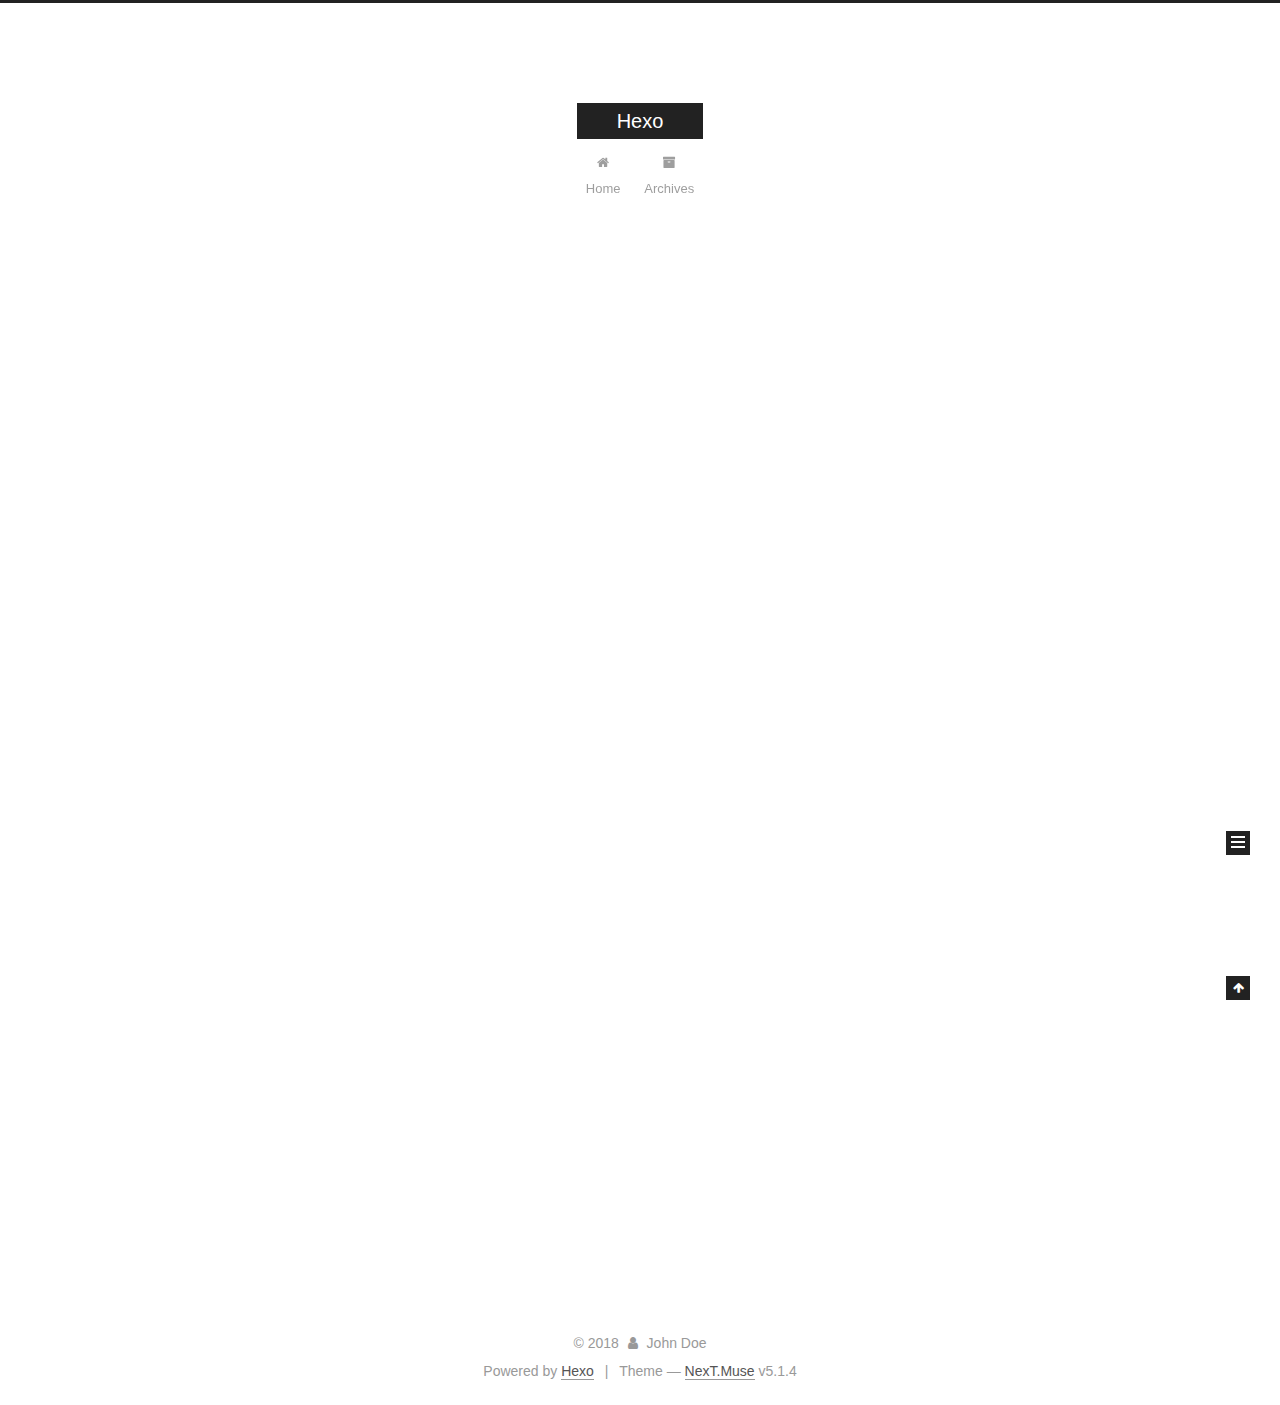
==== index.html @ 3feac7a7 "Site updated: 2018-05-06 22:10:04" ====
<!DOCTYPE html>



  


<html class="theme-next muse use-motion" lang="">
<head>
  <meta charset="UTF-8"/>
<meta http-equiv="X-UA-Compatible" content="IE=edge" />
<meta name="viewport" content="width=device-width, initial-scale=1, maximum-scale=1"/>
<meta name="theme-color" content="#222">









<meta http-equiv="Cache-Control" content="no-transform" />
<meta http-equiv="Cache-Control" content="no-siteapp" />
















  
  
  <link href="/lib/fancybox/source/jquery.fancybox.css?v=2.1.5" rel="stylesheet" type="text/css" />







<link href="/lib/font-awesome/css/font-awesome.min.css?v=4.6.2" rel="stylesheet" type="text/css" />

<link href="/css/main.css?v=5.1.4" rel="stylesheet" type="text/css" />


  <link rel="apple-touch-icon" sizes="180x180" href="/images/apple-touch-icon-next.png?v=5.1.4">


  <link rel="icon" type="image/png" sizes="32x32" href="/images/favicon-32x32-next.png?v=5.1.4">


  <link rel="icon" type="image/png" sizes="16x16" href="/images/favicon-16x16-next.png?v=5.1.4">


  <link rel="mask-icon" href="/images/logo.svg?v=5.1.4" color="#222">





  <meta name="keywords" content="Hexo, NexT" />










<meta property="og:type" content="website">
<meta property="og:title" content="Hexo">
<meta property="og:url" content="http://yoursite.com/index.html">
<meta property="og:site_name" content="Hexo">
<meta property="og:locale" content="default">
<meta name="twitter:card" content="summary">
<meta name="twitter:title" content="Hexo">



<script type="text/javascript" id="hexo.configurations">
  var NexT = window.NexT || {};
  var CONFIG = {
    root: '/',
    scheme: 'Muse',
    version: '5.1.4',
    sidebar: {"position":"left","display":"post","offset":12,"b2t":false,"scrollpercent":false,"onmobile":false},
    fancybox: true,
    tabs: true,
    motion: {"enable":true,"async":false,"transition":{"post_block":"fadeIn","post_header":"slideDownIn","post_body":"slideDownIn","coll_header":"slideLeftIn","sidebar":"slideUpIn"}},
    duoshuo: {
      userId: '0',
      author: 'Author'
    },
    algolia: {
      applicationID: '',
      apiKey: '',
      indexName: '',
      hits: {"per_page":10},
      labels: {"input_placeholder":"Search for Posts","hits_empty":"We didn't find any results for the search: ${query}","hits_stats":"${hits} results found in ${time} ms"}
    }
  };
</script>



  <link rel="canonical" href="http://yoursite.com/"/>





  <title>Hexo</title>
  








</head>

<body itemscope itemtype="http://schema.org/WebPage" lang="default">

  
  
    
  

  <div class="container sidebar-position-left 
  page-home">
    <div class="headband"></div>

    <header id="header" class="header" itemscope itemtype="http://schema.org/WPHeader">
      <div class="header-inner"><div class="site-brand-wrapper">
  <div class="site-meta ">
    

    <div class="custom-logo-site-title">
      <a href="/"  class="brand" rel="start">
        <span class="logo-line-before"><i></i></span>
        <span class="site-title">Hexo</span>
        <span class="logo-line-after"><i></i></span>
      </a>
    </div>
      
        <p class="site-subtitle"></p>
      
  </div>

  <div class="site-nav-toggle">
    <button>
      <span class="btn-bar"></span>
      <span class="btn-bar"></span>
      <span class="btn-bar"></span>
    </button>
  </div>
</div>

<nav class="site-nav">
  

  
    <ul id="menu" class="menu">
      
        
        <li class="menu-item menu-item-home">
          <a href="/" rel="section">
            
              <i class="menu-item-icon fa fa-fw fa-home"></i> <br />
            
            Home
          </a>
        </li>
      
        
        <li class="menu-item menu-item-archives">
          <a href="/archives/" rel="section">
            
              <i class="menu-item-icon fa fa-fw fa-archive"></i> <br />
            
            Archives
          </a>
        </li>
      

      
    </ul>
  

  
</nav>



 </div>
    </header>

    <main id="main" class="main">
      <div class="main-inner">
        <div class="content-wrap">
          <div id="content" class="content">
            
  <section id="posts" class="posts-expand">
    
      

  

  
  
  

  <article class="post post-type-normal" itemscope itemtype="http://schema.org/Article">
  
  
  
  <div class="post-block">
    <link itemprop="mainEntityOfPage" href="http://yoursite.com/2018/05/06/hello-world/">

    <span hidden itemprop="author" itemscope itemtype="http://schema.org/Person">
      <meta itemprop="name" content="John Doe">
      <meta itemprop="description" content="">
      <meta itemprop="image" content="/images/avatar.gif">
    </span>

    <span hidden itemprop="publisher" itemscope itemtype="http://schema.org/Organization">
      <meta itemprop="name" content="Hexo">
    </span>

    
      <header class="post-header">

        
        
          <h1 class="post-title" itemprop="name headline">
                
                <a class="post-title-link" href="/2018/05/06/hello-world/" itemprop="url">Hello World</a></h1>
        

        <div class="post-meta">
          <span class="post-time">
            
              <span class="post-meta-item-icon">
                <i class="fa fa-calendar-o"></i>
              </span>
              
                <span class="post-meta-item-text">Posted on</span>
              
              <time title="Post created" itemprop="dateCreated datePublished" datetime="2018-05-06T22:03:22+08:00">
                2018-05-06
              </time>
            

            

            
          </span>

          

          
            
          

          
          

          

          

          

        </div>
      </header>
    

    
    
    
    <div class="post-body" itemprop="articleBody">

      
      

      
        
          
            <p>Welcome to <a href="https://hexo.io/" target="_blank" rel="noopener">Hexo</a>! This is your very first post. Check <a href="https://hexo.io/docs/" target="_blank" rel="noopener">documentation</a> for more info. If you get any problems when using Hexo, you can find the answer in <a href="https://hexo.io/docs/troubleshooting.html" target="_blank" rel="noopener">troubleshooting</a> or you can ask me on <a href="https://github.com/hexojs/hexo/issues" target="_blank" rel="noopener">GitHub</a>.</p>
<h2 id="Quick-Start"><a href="#Quick-Start" class="headerlink" title="Quick Start"></a>Quick Start</h2><h3 id="Create-a-new-post"><a href="#Create-a-new-post" class="headerlink" title="Create a new post"></a>Create a new post</h3><figure class="highlight bash"><table><tr><td class="gutter"><pre><span class="line">1</span><br></pre></td><td class="code"><pre><span class="line">$ hexo new <span class="string">"My New Post"</span></span><br></pre></td></tr></table></figure>
<p>More info: <a href="https://hexo.io/docs/writing.html" target="_blank" rel="noopener">Writing</a></p>
<h3 id="Run-server"><a href="#Run-server" class="headerlink" title="Run server"></a>Run server</h3><figure class="highlight bash"><table><tr><td class="gutter"><pre><span class="line">1</span><br></pre></td><td class="code"><pre><span class="line">$ hexo server</span><br></pre></td></tr></table></figure>
<p>More info: <a href="https://hexo.io/docs/server.html" target="_blank" rel="noopener">Server</a></p>
<h3 id="Generate-static-files"><a href="#Generate-static-files" class="headerlink" title="Generate static files"></a>Generate static files</h3><figure class="highlight bash"><table><tr><td class="gutter"><pre><span class="line">1</span><br></pre></td><td class="code"><pre><span class="line">$ hexo generate</span><br></pre></td></tr></table></figure>
<p>More info: <a href="https://hexo.io/docs/generating.html" target="_blank" rel="noopener">Generating</a></p>
<h3 id="Deploy-to-remote-sites"><a href="#Deploy-to-remote-sites" class="headerlink" title="Deploy to remote sites"></a>Deploy to remote sites</h3><figure class="highlight bash"><table><tr><td class="gutter"><pre><span class="line">1</span><br></pre></td><td class="code"><pre><span class="line">$ hexo deploy</span><br></pre></td></tr></table></figure>
<p>More info: <a href="https://hexo.io/docs/deployment.html" target="_blank" rel="noopener">Deployment</a></p>

          
        
      
    </div>
    
    
    

    

    

    

    <footer class="post-footer">
      

      

      

      
      
        <div class="post-eof"></div>
      
    </footer>
  </div>
  
  
  
  </article>


    
  </section>

  


          </div>
          


          

        </div>
        
          
  
  <div class="sidebar-toggle">
    <div class="sidebar-toggle-line-wrap">
      <span class="sidebar-toggle-line sidebar-toggle-line-first"></span>
      <span class="sidebar-toggle-line sidebar-toggle-line-middle"></span>
      <span class="sidebar-toggle-line sidebar-toggle-line-last"></span>
    </div>
  </div>

  <aside id="sidebar" class="sidebar">
    
    <div class="sidebar-inner">

      

      

      <section class="site-overview-wrap sidebar-panel sidebar-panel-active">
        <div class="site-overview">
          <div class="site-author motion-element" itemprop="author" itemscope itemtype="http://schema.org/Person">
            
              <p class="site-author-name" itemprop="name">John Doe</p>
              <p class="site-description motion-element" itemprop="description"></p>
          </div>

          <nav class="site-state motion-element">

            
              <div class="site-state-item site-state-posts">
              
                <a href="/archives/">
              
                  <span class="site-state-item-count">1</span>
                  <span class="site-state-item-name">posts</span>
                </a>
              </div>
            

            

            

          </nav>

          

          

          
          

          
          

          

        </div>
      </section>

      

      

    </div>
  </aside>


        
      </div>
    </main>

    <footer id="footer" class="footer">
      <div class="footer-inner">
        <div class="copyright">&copy; <span itemprop="copyrightYear">2018</span>
  <span class="with-love">
    <i class="fa fa-user"></i>
  </span>
  <span class="author" itemprop="copyrightHolder">John Doe</span>

  
</div>


  <div class="powered-by">Powered by <a class="theme-link" target="_blank" href="https://hexo.io">Hexo</a></div>



  <span class="post-meta-divider">|</span>



  <div class="theme-info">Theme &mdash; <a class="theme-link" target="_blank" href="https://github.com/iissnan/hexo-theme-next">NexT.Muse</a> v5.1.4</div>




        







        
      </div>
    </footer>

    
      <div class="back-to-top">
        <i class="fa fa-arrow-up"></i>
        
      </div>
    

    

  </div>

  

<script type="text/javascript">
  if (Object.prototype.toString.call(window.Promise) !== '[object Function]') {
    window.Promise = null;
  }
</script>









  












  
  
    <script type="text/javascript" src="/lib/jquery/index.js?v=2.1.3"></script>
  

  
  
    <script type="text/javascript" src="/lib/fastclick/lib/fastclick.min.js?v=1.0.6"></script>
  

  
  
    <script type="text/javascript" src="/lib/jquery_lazyload/jquery.lazyload.js?v=1.9.7"></script>
  

  
  
    <script type="text/javascript" src="/lib/velocity/velocity.min.js?v=1.2.1"></script>
  

  
  
    <script type="text/javascript" src="/lib/velocity/velocity.ui.min.js?v=1.2.1"></script>
  

  
  
    <script type="text/javascript" src="/lib/fancybox/source/jquery.fancybox.pack.js?v=2.1.5"></script>
  


  


  <script type="text/javascript" src="/js/src/utils.js?v=5.1.4"></script>

  <script type="text/javascript" src="/js/src/motion.js?v=5.1.4"></script>



  
  

  

  


  <script type="text/javascript" src="/js/src/bootstrap.js?v=5.1.4"></script>



  


  




	





  





  












  





  

  

  

  
  

  

  

  

</body>
</html>
---- css/main.css ----
/* normalize.css v3.0.2 | MIT License | git.io/normalize */
html {
  font-family: sans-serif; /* 1 */
  -ms-text-size-adjust: 100%; /* 2 */
  -webkit-text-size-adjust: 100%; /* 2 */
}
body {
  margin: 0;
}
article,
aside,
details,
figcaption,
figure,
footer,
header,
hgroup,
main,
menu,
nav,
section,
summary {
  display: block;
}
audio,
canvas,
progress,
video {
  display: inline-block; /* 1 */
  vertical-align: baseline; /* 2 */
}
audio:not([controls]) {
  display: none;
  height: 0;
}
[hidden],
template {
  display: none;
}
a {
  background-color: transparent;
}
a:active,
a:hover {
  outline: 0;
}
abbr[title] {
  border-bottom: 1px dotted;
}
b,
strong {
  font-weight: bold;
}
dfn {
  font-style: italic;
}
h1 {
  font-size: 2em;
  margin: 0.67em 0;
}
mark {
  background: #ff0;
  color: #000;
}
small {
  font-size: 80%;
}
sub,
sup {
  font-size: 75%;
  line-height: 0;
  position: relative;
  vertical-align: baseline;
}
sup {
  top: -0.5em;
}
sub {
  bottom: -0.25em;
}
img {
  border: 0;
}
svg:not(:root) {
  overflow: hidden;
}
figure {
  margin: 1em 40px;
}
hr {
  -moz-box-sizing: content-box;
  box-sizing: content-box;
  height: 0;
}
pre {
  overflow: auto;
}
code,
kbd,
pre,
samp {
  font-family: monospace, monospace;
  font-size: 1em;
}
button,
input,
optgroup,
select,
textarea {
  color: inherit; /* 1 */
  font: inherit; /* 2 */
  margin: 0; /* 3 */
}
button {
  overflow: visible;
}
button,
select {
  text-transform: none;
}
button,
html input[type="button"],
input[type="reset"],
input[type="submit"] {
  -webkit-appearance: button; /* 2 */
  cursor: pointer; /* 3 */
}
button[disabled],
html input[disabled] {
  cursor: default;
}
button::-moz-focus-inner,
input::-moz-focus-inner {
  border: 0;
  padding: 0;
}
input {
  line-height: normal;
}
input[type="checkbox"],
input[type="radio"] {
  box-sizing: border-box; /* 1 */
  padding: 0; /* 2 */
}
input[type="number"]::-webkit-inner-spin-button,
input[type="number"]::-webkit-outer-spin-button {
  height: auto;
}
input[type="search"] {
  -webkit-appearance: textfield; /* 1 */
  -moz-box-sizing: content-box;
  -webkit-box-sizing: content-box; /* 2 */
  box-sizing: content-box;
}
input[type="search"]::-webkit-search-cancel-button,
input[type="search"]::-webkit-search-decoration {
  -webkit-appearance: none;
}
fieldset {
  border: 1px solid #c0c0c0;
  margin: 0 2px;
  padding: 0.35em 0.625em 0.75em;
}
legend {
  border: 0; /* 1 */
  padding: 0; /* 2 */
}
textarea {
  overflow: auto;
}
optgroup {
  font-weight: bold;
}
table {
  border-collapse: collapse;
  border-spacing: 0;
}
td,
th {
  padding: 0;
}
::selection {
  background: #262a30;
  color: #fff;
}
body {
  position: relative;
  font-family: 'Lato', "PingFang SC", "Microsoft YaHei", sans-serif;
  font-size: 14px;
  line-height: 2;
  color: #555;
  background: #fff;
}
@media (max-width: 767px) {
  body {
    padding-right: 0 !important;
  }
}
@media (min-width: 768px) and (max-width: 991px) {
  body {
    padding-right: 0 !important;
  }
}
@media (min-width: 1600px) {
  body {
    font-size: 16px;
  }
}
h1,
h2,
h3,
h4,
h5,
h6 {
  margin: 0;
  padding: 0;
  font-weight: bold;
  line-height: 1.5;
  font-family: 'Lato', "PingFang SC", "Microsoft YaHei", sans-serif;
}
h2,
h3,
h4,
h5,
h6 {
  margin: 20px 0 15px;
}
h1 {
  font-size: 22px;
}
@media (max-width: 767px) {
  h1 {
    font-size: 18px;
  }
}
h2 {
  font-size: 20px;
}
@media (max-width: 767px) {
  h2 {
    font-size: 16px;
  }
}
h3 {
  font-size: 18px;
}
@media (max-width: 767px) {
  h3 {
    font-size: 14px;
  }
}
h4 {
  font-size: 16px;
}
@media (max-width: 767px) {
  h4 {
    font-size: 12px;
  }
}
h5 {
  font-size: 14px;
}
@media (max-width: 767px) {
  h5 {
    font-size: 10px;
  }
}
h6 {
  font-size: 12px;
}
@media (max-width: 767px) {
  h6 {
    font-size: 8px;
  }
}
p {
  margin: 0 0 20px 0;
}
a {
  color: #555;
  text-decoration: none;
  outline: none;
  border-bottom: 1px solid #999;
  word-wrap: break-word;
}
a:hover {
  color: #222;
  border-bottom-color: #222;
}
blockquote {
  margin: 0;
  padding: 0;
}
img {
  display: block;
  margin: auto;
  max-width: 100%;
  height: auto;
}
hr {
  margin: 40px 0;
  height: 3px;
  border: none;
  background-color: #ddd;
  background-image: repeating-linear-gradient(-45deg, #fff, #fff 4px, transparent 4px, transparent 8px);
}
blockquote {
  padding: 0 15px;
  color: #666;
  border-left: 4px solid #ddd;
}
blockquote cite::before {
  content: "-";
  padding: 0 5px;
}
dt {
  font-weight: 700;
}
dd {
  margin: 0;
  padding: 0;
}
kbd {
  border: 1px solid #ccc;
  border-radius: 0.2em;
  box-shadow: 0.1em 0.1em 0.2em rgba(0,0,0,0.1);
  background-color: #f9f9f9;
  font-family: inherit;
  background-image: -webkit-linear-gradient(top, #eee, #fff, #eee);
  padding: 0.1em 0.3em;
  white-space: nowrap;
}
.text-left {
  text-align: left;
}
.text-center {
  text-align: center;
}
.text-right {
  text-align: right;
}
.text-justify {
  text-align: justify;
}
.text-nowrap {
  white-space: nowrap;
}
.text-lowercase {
  text-transform: lowercase;
}
.text-uppercase {
  text-transform: uppercase;
}
.text-capitalize {
  text-transform: capitalize;
}
.center-block {
  display: block;
  margin-left: auto;
  margin-right: auto;
}
.clearfix:before,
.clearfix:after {
  content: " ";
  display: table;
}
.clearfix:after {
  clear: both;
}
.pullquote {
  width: 45%;
}
.pullquote.left {
  float: left;
  margin-left: 5px;
  margin-right: 10px;
}
.pullquote.right {
  float: right;
  margin-left: 10px;
  margin-right: 5px;
}
.affix.affix.affix {
  position: fixed;
}
.translation {
  margin-top: -20px;
  font-size: 14px;
  color: #999;
}
.scrollbar-measure {
  width: 100px;
  height: 100px;
  overflow: scroll;
  position: absolute;
  top: -9999px;
}
.use-motion .motion-element {
  opacity: 0;
}
table {
  margin: 20px 0;
  width: 100%;
  border-collapse: collapse;
  border-spacing: 0;
  border: 1px solid #ddd;
  font-size: 14px;
  table-layout: fixed;
  word-wrap: break-all;
}
table>tbody>tr:nth-of-type(odd) {
  background-color: #f9f9f9;
}
table>tbody>tr:hover {
  background-color: #f5f5f5;
}
caption,
th,
td {
  padding: 8px;
  text-align: left;
  vertical-align: middle;
  font-weight: normal;
}
th,
td {
  border-bottom: 3px solid #ddd;
  border-right: 1px solid #eee;
}
th {
  padding-bottom: 10px;
  font-weight: 700;
}
td {
  border-bottom-width: 1px;
}
html,
body {
  height: 100%;
}
.container {
  position: relative;
  min-height: 100%;
}
.header-inner {
  margin: 0 auto;
  padding: 100px 0 70px;
  width: 700px;
}
@media (min-width: 1600px) {
  .container .header-inner {
    width: 900px;
  }
}
.main {
  padding-bottom: 150px;
}
.main-inner {
  margin: 0 auto;
  width: 700px;
}
@media (min-width: 1600px) {
  .container .main-inner {
    width: 900px;
  }
}
.footer {
  position: absolute;
  left: 0;
  bottom: 0;
  width: 100%;
  min-height: 50px;
}
.footer-inner {
  box-sizing: border-box;
  margin: 20px auto;
  width: 700px;
}
@media (min-width: 1600px) {
  .container .footer-inner {
    width: 900px;
  }
}
pre,
.highlight {
  overflow: auto;
  margin: 20px 0;
  padding: 0;
  font-size: 13px;
  color: #4d4d4c;
  background: #f7f7f7;
  line-height: 1.6;
}
pre,
code {
  font-family: consolas, Menlo, "PingFang SC", "Microsoft YaHei", monospace;
}
code {
  padding: 2px 4px;
  word-wrap: break-word;
  color: #555;
  background: #eee;
  border-radius: 3px;
  font-size: 13px;
}
pre {
  padding: 10px;
}
pre code {
  padding: 0;
  color: #4d4d4c;
  background: none;
  text-shadow: none;
}
.highlight {
  border-radius: 1px;
}
.highlight pre {
  border: none;
  margin: 0;
  padding: 10px 0;
}
.highlight table {
  margin: 0;
  width: auto;
  border: none;
}
.highlight td {
  border: none;
  padding: 0;
}
.highlight figcaption {
  font-size: 1em;
  color: #4d4d4c;
  line-height: 1em;
  margin-bottom: 1em;
}
.highlight figcaption:before,
.highlight figcaption:after {
  content: " ";
  display: table;
}
.highlight figcaption:after {
  clear: both;
}
.highlight figcaption a {
  float: right;
  color: #4d4d4c;
}
.highlight figcaption a:hover {
  border-bottom-color: #4d4d4c;
}
.highlight .gutter pre {
  padding-left: 10px;
  padding-right: 10px;
  color: #869194;
  text-align: right;
  background-color: #eff2f3;
}
.highlight .code pre {
  width: 100%;
  padding-left: 10px;
  padding-right: 10px;
  background-color: #f7f7f7;
}
.highlight .line {
  height: 20px;
}
.gutter {
  -webkit-user-select: none;
  -moz-user-select: none;
  -ms-user-select: none;
  user-select: none;
}
.gist table {
  width: auto;
}
.gist table td {
  border: none;
}
pre .deletion {
  background: #fdd;
}
pre .addition {
  background: #dfd;
}
pre .meta {
  color: #8959a8;
}
pre .comment {
  color: #8e908c;
}
pre .variable,
pre .attribute,
pre .tag,
pre .regexp,
pre .ruby .constant,
pre .xml .tag .title,
pre .xml .pi,
pre .xml .doctype,
pre .html .doctype,
pre .css .id,
pre .css .class,
pre .css .pseudo {
  color: #c82829;
}
pre .number,
pre .preprocessor,
pre .built_in,
pre .literal,
pre .params,
pre .constant,
pre .command {
  color: #f5871f;
}
pre .ruby .class .title,
pre .css .rules .attribute,
pre .string,
pre .value,
pre .inheritance,
pre .header,
pre .ruby .symbol,
pre .xml .cdata,
pre .special,
pre .number,
pre .formula {
  color: #718c00;
}
pre .title,
pre .css .hexcolor {
  color: #3e999f;
}
pre .function,
pre .python .decorator,
pre .python .title,
pre .ruby .function .title,
pre .ruby .title .keyword,
pre .perl .sub,
pre .javascript .title,
pre .coffeescript .title {
  color: #4271ae;
}
pre .keyword,
pre .javascript .function {
  color: #8959a8;
}
.full-image.full-image.full-image.full-image {
  border: none;
  max-width: 100%;
  width: auto;
  margin: 20px auto 25px;
}
@media (min-width: 992px) {
  .full-image.full-image.full-image.full-image {
    max-width: none;
    width: 110%;
    margin: 25px -5%;
  }
}
.blockquote-center,
.page-home .post-type-quote blockquote,
.page-post-detail .post-type-quote blockquote {
  position: relative;
  margin: 40px 0;
  padding: 0;
  border-left: none;
  text-align: center;
}
.blockquote-center::before,
.page-home .post-type-quote blockquote::before,
.page-post-detail .post-type-quote blockquote::before,
.blockquote-center::after,
.page-home .post-type-quote blockquote::after,
.page-post-detail .post-type-quote blockquote::after {
  position: absolute;
  content: ' ';
  display: block;
  width: 100%;
  height: 24px;
  opacity: 0.2;
  background-repeat: no-repeat;
  background-position: 0 -6px;
  background-size: 22px 22px;
}
.blockquote-center::before,
.page-home .post-type-quote blockquote::before,
.page-post-detail .post-type-quote blockquote::before {
  top: -20px;
  background-image: url("../images/quote-l.svg");
  border-top: 1px solid #ccc;
}
.blockquote-center::after,
.page-home .post-type-quote blockquote::after,
.page-post-detail .post-type-quote blockquote::after {
  bottom: -20px;
  background-image: url("../images/quote-r.svg");
  border-bottom: 1px solid #ccc;
  background-position: 100% 8px;
}
.blockquote-center p,
.page-home .post-type-quote blockquote p,
.page-post-detail .post-type-quote blockquote p,
.blockquote-center div,
.page-home .post-type-quote blockquote div,
.page-post-detail .post-type-quote blockquote div {
  text-align: center;
}
.post .post-body .group-picture img {
  box-sizing: border-box;
  padding: 0 3px;
  border: none;
}
.post .group-picture-row {
  overflow: hidden;
  margin-top: 6px;
}
.post .group-picture-row:first-child {
  margin-top: 0;
}
.post .group-picture-column {
  float: left;
}
.page-post-detail .post-body .group-picture-column {
  float: none;
  margin-top: 10px;
  width: auto !important;
}
.page-post-detail .post-body .group-picture-column img {
  margin: 0 auto;
}
.page-archive .group-picture-container {
  overflow: hidden;
}
.page-archive .group-picture-row {
  float: left;
}
.page-archive .group-picture-row:first-child {
  margin-top: 6px;
}
.page-archive .group-picture-column {
  max-width: 150px;
  max-height: 150px;
}
.post-body .note {
  position: relative;
  padding: 15px;
  margin-bottom: 20px;
  border: 1px solid #eee;
  border-left-width: 5px;
  border-radius: 3px;
}
.post-body .note h2,
.post-body .note h3,
.post-body .note h4,
.post-body .note h5,
.post-body .note h6 {
  margin-top: 0;
  margin-bottom: 0;
  border-bottom: initial;
  padding-top: 0 !important;
}
.post-body .note p:first-child,
.post-body .note ul:first-child,
.post-body .note ol:first-child,
.post-body .note table:first-child,
.post-body .note pre:first-child,
.post-body .note blockquote:first-child {
  margin-top: 0;
}
.post-body .note p:last-child,
.post-body .note ul:last-child,
.post-body .note ol:last-child,
.post-body .note table:last-child,
.post-body .note pre:last-child,
.post-body .note blockquote:last-child {
  margin-bottom: 0;
}
.post-body .note.default {
  border-left-color: #777;
}
.post-body .note.default h2,
.post-body .note.default h3,
.post-body .note.default h4,
.post-body .note.default h5,
.post-body .note.default h6 {
  color: #777;
}
.post-body .note.primary {
  border-left-color: #6f42c1;
}
.post-body .note.primary h2,
.post-body .note.primary h3,
.post-body .note.primary h4,
.post-body .note.primary h5,
.post-body .note.primary h6 {
  color: #6f42c1;
}
.post-body .note.info {
  border-left-color: #428bca;
}
.post-body .note.info h2,
.post-body .note.info h3,
.post-body .note.info h4,
.post-body .note.info h5,
.post-body .note.info h6 {
  color: #428bca;
}
.post-body .note.success {
  border-left-color: #5cb85c;
}
.post-body .note.success h2,
.post-body .note.success h3,
.post-body .note.success h4,
.post-body .note.success h5,
.post-body .note.success h6 {
  color: #5cb85c;
}
.post-body .note.warning {
  border-left-color: #f0ad4e;
}
.post-body .note.warning h2,
.post-body .note.warning h3,
.post-body .note.warning h4,
.post-body .note.warning h5,
.post-body .note.warning h6 {
  color: #f0ad4e;
}
.post-body .note.danger {
  border-left-color: #d9534f;
}
.post-body .note.danger h2,
.post-body .note.danger h3,
.post-body .note.danger h4,
.post-body .note.danger h5,
.post-body .note.danger h6 {
  color: #d9534f;
}
.post-body .label {
  display: inline;
  padding: 0 2px;
  white-space: nowrap;
}
.post-body .label.default {
  background-color: #f0f0f0;
}
.post-body .label.primary {
  background-color: #efe6f7;
}
.post-body .label.info {
  background-color: #e5f2f8;
}
.post-body .label.success {
  background-color: #e7f4e9;
}
.post-body .label.warning {
  background-color: #fcf6e1;
}
.post-body .label.danger {
  background-color: #fae8eb;
}
.post-body .tabs {
  position: relative;
  display: block;
  margin-bottom: 20px;
  padding-top: 10px;
}
.post-body .tabs ul.nav-tabs {
  margin: 0;
  padding: 0;
  display: flex;
  margin-bottom: -1px;
}
@media (max-width: 413px) {
  .post-body .tabs ul.nav-tabs {
    display: block;
    margin-bottom: 5px;
  }
}
.post-body .tabs ul.nav-tabs li.tab {
  list-style-type: none !important;
  margin: 0 0.25em 0 0;
  border-top: 3px solid transparent;
  border-left: 1px solid transparent;
  border-right: 1px solid transparent;
}
@media (max-width: 413px) {
  .post-body .tabs ul.nav-tabs li.tab {
    margin: initial;
    border-top: 1px solid transparent;
    border-left: 3px solid transparent;
    border-right: 1px solid transparent;
    border-bottom: 1px solid transparent;
  }
}
.post-body .tabs ul.nav-tabs li.tab a {
  outline: 0;
  border-bottom: initial;
  display: block;
  line-height: 1.8em;
  padding: 0.25em 0.75em;
  transition-duration: 0.2s;
  transition-timing-function: ease-out;
  transition-delay: 0s;
}
.post-body .tabs ul.nav-tabs li.tab a i {
  width: 1.285714285714286em;
}
.post-body .tabs ul.nav-tabs li.tab.active {
  border-top: 3px solid #fc6423;
  border-left: 1px solid #ddd;
  border-right: 1px solid #ddd;
  background-color: #fff;
}
@media (max-width: 413px) {
  .post-body .tabs ul.nav-tabs li.tab.active {
    border-top: 1px solid #ddd;
    border-left: 3px solid #fc6423;
    border-right: 1px solid #ddd;
    border-bottom: 1px solid #ddd;
  }
}
.post-body .tabs ul.nav-tabs li.tab.active a {
  cursor: default;
  color: #555;
}
.post-body .tabs .tab-content {
  background-color: #fff;
}
.post-body .tabs .tab-content .tab-pane {
  border: 1px solid #ddd;
  padding: 20px 20px 0 20px;
}
.post-body .tabs .tab-content .tab-pane:not(.active) {
  display: none !important;
}
.post-body .tabs .tab-content .tab-pane.active {
  display: block !important;
}
.btn {
  display: inline-block;
  padding: 0 20px;
  font-size: 14px;
  color: #fff;
  background: #222;
  border: 2px solid #222;
  text-decoration: none;
  border-radius: 0;
  transition-property: background-color;
  transition-duration: 0.2s;
  transition-timing-function: ease-in-out;
  transition-delay: 0s;
  line-height: 2;
}
.btn:hover {
  border-color: #222;
  color: #222;
  background: #fff;
}
.btn +.btn {
  margin: 0 0 8px 8px;
}
.btn .fa-fw {
  width: 1.285714285714286em;
  text-align: left;
}
.btn-bar {
  display: block;
  width: 22px;
  height: 2px;
  background: #555;
  border-radius: 1px;
}
.btn-bar+.btn-bar {
  margin-top: 4px;
}
.pagination {
  margin: 120px 0 40px;
  text-align: center;
  border-top: 1px solid #eee;
}
.page-number-basic,
.pagination .prev,
.pagination .next,
.pagination .page-number,
.pagination .space {
  display: inline-block;
  position: relative;
  top: -1px;
  margin: 0 10px;
  padding: 0 11px;
}
@media (max-width: 767px) {
  .page-number-basic,
  .pagination .prev,
  .pagination .next,
  .pagination .page-number,
  .pagination .space {
    margin: 0 5px;
  }
}
.pagination .prev,
.pagination .next,
.pagination .page-number {
  border-bottom: 0;
  border-top: 1px solid #eee;
  transition-property: border-color;
  transition-duration: 0.2s;
  transition-timing-function: ease-in-out;
  transition-delay: 0s;
}
.pagination .prev:hover,
.pagination .next:hover,
.pagination .page-number:hover {
  border-top-color: #222;
}
.pagination .space {
  padding: 0;
  margin: 0;
}
.pagination .prev {
  margin-left: 0;
}
.pagination .next {
  margin-right: 0;
}
.pagination .page-number.current {
  color: #fff;
  background: #ccc;
  border-top-color: #ccc;
}
@media (max-width: 767px) {
  .pagination {
    border-top: none;
  }
  .pagination .prev,
  .pagination .next,
  .pagination .page-number {
    margin-bottom: 10px;
    border-top: 0;
    border-bottom: 1px solid #eee;
    padding: 0 10px;
  }
  .pagination .prev:hover,
  .pagination .next:hover,
  .pagination .page-number:hover {
    border-bottom-color: #222;
  }
}
.comments {
  margin: 60px 20px 0;
}
.tag-cloud {
  text-align: center;
}
.tag-cloud a {
  display: inline-block;
  margin: 10px;
}
.back-to-top {
  box-sizing: border-box;
  position: fixed;
  bottom: -100px;
  right: 30px;
  z-index: 1050;
  padding: 0 6px;
  width: 24px;
  background: #222;
  font-size: 12px;
  opacity: 1;
  color: #fff;
  cursor: pointer;
  text-align: center;
  -webkit-transform: translateZ(0);
  transition-property: bottom;
  transition-duration: 0.2s;
  transition-timing-function: ease-in-out;
  transition-delay: 0s;
}
@media (min-width: 768px) and (max-width: 991px) {
  .back-to-top {
    display: none !important;
  }
}
@media (max-width: 767px) {
  .back-to-top {
    display: none !important;
  }
}
.back-to-top.back-to-top-on {
  bottom: 19px;
}
.header {
  background: transparent;
}
.header-inner {
  position: relative;
}
.headband {
  height: 3px;
  background: #222;
}
.site-meta {
  margin: 0;
  text-align: center;
}
@media (max-width: 767px) {
  .site-meta {
    text-align: center;
  }
}
.brand {
  position: relative;
  display: inline-block;
  padding: 0 40px;
  color: #fff;
  background: #222;
  border-bottom: none;
}
.brand:hover {
  color: #fff;
}
.logo {
  display: inline-block;
  margin-right: 5px;
  line-height: 36px;
  vertical-align: top;
}
.site-title {
  display: inline-block;
  vertical-align: top;
  line-height: 36px;
  font-size: 20px;
  font-weight: normal;
  font-family: 'Lato', "PingFang SC", "Microsoft YaHei", sans-serif;
}
.site-subtitle {
  margin-top: 10px;
  font-size: 13px;
  color: #999;
}
.use-motion .brand {
  opacity: 0;
}
.use-motion .logo,
.use-motion .site-title,
.use-motion .site-subtitle {
  opacity: 0;
  position: relative;
  top: -10px;
}
.site-nav-toggle {
  display: none;
  position: absolute;
  top: 10px;
  left: 10px;
}
@media (max-width: 767px) {
  .site-nav-toggle {
    display: block;
  }
}
.site-nav-toggle button {
  margin-top: 2px;
  padding: 9px 10px;
  background: transparent;
  border: none;
}
@media (max-width: 767px) {
  .site-nav {
    display: none;
    margin: 0 -10px;
    padding: 0 10px;
    clear: both;
    border-top: 1px solid #ddd;
  }
}
@media (min-width: 768px) and (max-width: 991px) {
  .site-nav {
    display: block !important;
  }
}
@media (min-width: 992px) {
  .site-nav {
    display: block !important;
  }
}
.menu {
  margin-top: 20px;
  padding-left: 0;
  text-align: center;
}
.menu .menu-item {
  display: inline-block;
  margin: 0 10px;
  list-style: none;
}
@media screen and (max-width: 767px) {
  .menu .menu-item {
    margin-top: 10px;
  }
}
.menu .menu-item a {
  display: block;
  font-size: 13px;
  line-height: inherit;
  border-bottom: 1px solid transparent;
  transition-property: border-color;
  transition-duration: 0.2s;
  transition-timing-function: ease-in-out;
  transition-delay: 0s;
}
.menu .menu-item a:hover {
  border-bottom-color: #222;
}
.menu .menu-item .fa {
  margin-right: 5px;
}
.use-motion .menu-item {
  opacity: 0;
}
.post-body {
  font-family: 'Lato', "PingFang SC", "Microsoft YaHei", sans-serif;
}
@media (max-width: 767px) {
  .post-body {
    word-break: break-word;
  }
}
.post-body .fancybox img {
  display: block !important;
  margin: 0 auto;
  cursor: pointer;
  cursor: zoom-in;
  cursor: -webkit-zoom-in;
}
.post-body .image-caption,
.post-body .figure .caption {
  margin: -20px auto 15px;
  text-align: center;
  font-size: 14px;
  color: #999;
  font-weight: bold;
  line-height: 1;
}
.post-sticky-flag {
  display: inline-block;
  font-size: 16px;
  -ms-transform: rotate(30deg);
  -webkit-transform: rotate(30deg);
  -moz-transform: rotate(30deg);
  -ms-transform: rotate(30deg);
  -o-transform: rotate(30deg);
  transform: rotate(30deg);
}
.use-motion .post-block,
.use-motion .pagination,
.use-motion .comments {
  opacity: 0;
}
.use-motion .post-header {
  opacity: 0;
}
.use-motion .post-body {
  opacity: 0;
}
.use-motion .collection-title {
  opacity: 0;
}
.posts-expand {
  padding-top: 40px;
}
@media (max-width: 767px) {
  .posts-expand {
    margin: 0 20px;
  }
  .post-body pre .gutter pre {
    padding-right: 10px;
  }
  .post-body .highlight {
    margin-left: 0px;
    margin-right: 0px;
    padding: 0;
  }
  .post-body .highlight .gutter pre {
    padding-right: 10px;
  }
}
@media (min-width: 992px) {
  .posts-expand .post-body {
    text-align: justify;
  }
}
.posts-expand .post-body h2,
.posts-expand .post-body h3,
.posts-expand .post-body h4,
.posts-expand .post-body h5,
.posts-expand .post-body h6 {
  padding-top: 10px;
}
.posts-expand .post-body h2 .header-anchor,
.posts-expand .post-body h3 .header-anchor,
.posts-expand .post-body h4 .header-anchor,
.posts-expand .post-body h5 .header-anchor,
.posts-expand .post-body h6 .header-anchor {
  float: right;
  margin-left: 10px;
  color: #ccc;
  border-bottom-style: none;
  visibility: hidden;
}
.posts-expand .post-body h2 .header-anchor:hover,
.posts-expand .post-body h3 .header-anchor:hover,
.posts-expand .post-body h4 .header-anchor:hover,
.posts-expand .post-body h5 .header-anchor:hover,
.posts-expand .post-body h6 .header-anchor:hover {
  color: inherit;
}
.posts-expand .post-body h2:hover .header-anchor,
.posts-expand .post-body h3:hover .header-anchor,
.posts-expand .post-body h4:hover .header-anchor,
.posts-expand .post-body h5:hover .header-anchor,
.posts-expand .post-body h6:hover .header-anchor {
  visibility: visible;
}
.posts-expand .post-body ul li {
  list-style: circle;
}
.posts-expand .post-body img {
  box-sizing: border-box;
  margin: auto;
  padding: 3px;
  border: 1px solid #ddd;
}
.posts-expand .post-body .fancybox img {
  margin: 0 auto 25px;
}
@media (max-width: 767px) {
  .posts-collapse {
    margin: 0 20px;
  }
  .posts-collapse .post-title,
  .posts-collapse .post-meta {
    display: block;
    width: auto;
    text-align: left;
  }
}
.posts-collapse {
  position: relative;
  z-index: 1010;
  margin-left: 55px;
}
.posts-collapse::after {
  content: " ";
  position: absolute;
  top: 20px;
  left: 0;
  margin-left: -2px;
  width: 4px;
  height: 100%;
  background: #f5f5f5;
  z-index: -1;
}
@media (max-width: 767px) {
  .posts-collapse {
    margin: 0 20px;
  }
}
.posts-collapse .collection-title {
  position: relative;
  margin: 60px 0;
}
.posts-collapse .collection-title h1,
.posts-collapse .collection-title h2 {
  margin-left: 20px;
}
.posts-collapse .collection-title small {
  color: #bbb;
  margin-left: 5px;
}
.posts-collapse .collection-title::before {
  content: " ";
  position: absolute;
  left: 0;
  top: 50%;
  margin-left: -4px;
  margin-top: -4px;
  width: 8px;
  height: 8px;
  background: #bbb;
  border-radius: 50%;
}
.posts-collapse .post {
  margin: 30px 0;
}
.posts-collapse .post-header {
  position: relative;
  transition-duration: 0.2s;
  transition-timing-function: ease-in-out;
  transition-delay: 0s;
  transition-property: border;
  border-bottom: 1px dashed #ccc;
}
.posts-collapse .post-header::before {
  content: " ";
  position: absolute;
  left: 0;
  top: 12px;
  width: 6px;
  height: 6px;
  margin-left: -4px;
  background: #bbb;
  border-radius: 50%;
  border: 1px solid #fff;
  transition-duration: 0.2s;
  transition-timing-function: ease-in-out;
  transition-delay: 0s;
  transition-property: background;
}
.posts-collapse .post-header:hover {
  border-bottom-color: #666;
}
.posts-collapse .post-header:hover::before {
  background: #222;
}
.posts-collapse .post-meta {
  position: absolute;
  font-size: 12px;
  left: 20px;
  top: 5px;
}
.posts-collapse .post-comments-count {
  display: none;
}
.posts-collapse .post-title {
  margin-left: 60px;
  font-size: 16px;
  font-weight: normal;
  line-height: inherit;
}
.posts-collapse .post-title::after {
  margin-left: 3px;
  opacity: 0.6;
}
.posts-collapse .post-title a {
  color: #666;
  border-bottom: none;
}
.page-home .post-type-quote .post-header,
.page-post-detail .post-type-quote .post-header,
.page-home .post-type-quote .post-tags,
.page-post-detail .post-type-quote .post-tags {
  display: none;
}
.posts-expand .post-title {
  text-align: center;
  word-break: break-word;
  font-weight: 400;
}
.posts-expand .post-title-link {
  display: inline-block;
  position: relative;
  color: #555;
  border-bottom: none;
  line-height: 1.2;
  vertical-align: top;
}
.posts-expand .post-title-link::before {
  content: "";
  position: absolute;
  width: 100%;
  height: 2px;
  bottom: 0;
  left: 0;
  background-color: #000;
  visibility: hidden;
  -webkit-transform: scaleX(0);
  -moz-transform: scaleX(0);
  -ms-transform: scaleX(0);
  -o-transform: scaleX(0);
  transform: scaleX(0);
  transition-duration: 0.2s;
  transition-timing-function: ease-in-out;
  transition-delay: 0s;
}
.posts-expand .post-title-link:hover::before {
  visibility: visible;
  -webkit-transform: scaleX(1);
  -moz-transform: scaleX(1);
  -ms-transform: scaleX(1);
  -o-transform: scaleX(1);
  transform: scaleX(1);
}
.posts-expand .post-title-link .fa {
  font-size: 16px;
}
.posts-expand .post-meta {
  margin: 3px 0 60px 0;
  color: #999;
  font-family: 'Lato', "PingFang SC", "Microsoft YaHei", sans-serif;
  font-size: 12px;
  text-align: center;
}
.posts-expand .post-meta .post-category-list {
  display: inline-block;
  margin: 0;
  padding: 3px;
}
.posts-expand .post-meta .post-category-list-link {
  color: #999;
}
.posts-expand .post-meta .post-description {
  font-size: 14px;
  margin-top: 2px;
}
.post-meta-divider {
  margin: 0 0.5em;
}
.post-meta-item-icon {
  margin-right: 3px;
}
@media (min-width: 768px) and (max-width: 991px) {
  .post-meta-item-icon {
    display: inline-block;
  }
}
@media (max-width: 767px) {
  .post-meta-item-icon {
    display: inline-block;
  }
}
@media (min-width: 768px) and (max-width: 991px) {
  .post-meta-item-text {
    display: none;
  }
}
@media (max-width: 767px) {
  .post-meta-item-text {
    display: none;
  }
}
@media (max-width: 767px) {
  .posts-expand .post-comments-count {
    display: none;
  }
}
.post-button {
  margin-top: 40px;
}
.posts-expand .post-tags {
  margin-top: 40px;
  text-align: center;
}
.posts-expand .post-tags a {
  display: inline-block;
  margin-right: 10px;
  font-size: 13px;
}
.post-nav {
  display: table;
  margin-top: 15px;
  width: 100%;
  border-top: 1px solid #eee;
}
.post-nav-divider {
  display: table-cell;
  width: 10%;
}
.post-nav-item {
  display: table-cell;
  padding: 10px 0 0 0;
  width: 45%;
  vertical-align: top;
}
.post-nav-item a {
  position: relative;
  display: block;
  line-height: 25px;
  font-size: 14px;
  color: #555;
  border-bottom: none;
}
.post-nav-item a:hover {
  color: #222;
  border-bottom: none;
}
.post-nav-item a:active {
  top: 2px;
}
.post-nav-item .fa {
  position: absolute;
  top: 8px;
  left: 0;
  font-size: 12px;
}
.post-nav-next a {
  padding-left: 15px;
}
.post-nav-prev {
  text-align: right;
}
.post-nav-prev a {
  padding-right: 15px;
}
.post-nav-prev .fa {
  right: 0;
  left: auto;
}
.posts-expand .post-eof {
  display: block;
  margin: 80px auto 60px;
  width: 8%;
  height: 1px;
  background: #ccc;
  text-align: center;
}
.post:last-child .post-eof.post-eof.post-eof {
  display: none;
}
.post-gallery {
  display: table;
  table-layout: fixed;
  width: 100%;
  border-collapse: separate;
}
.post-gallery-row {
  display: table-row;
}
.post-gallery .post-gallery-img {
  display: table-cell;
  text-align: center;
  vertical-align: middle;
  border: none;
}
.post-gallery .post-gallery-img img {
  max-width: 100%;
  max-height: 100%;
  border: none;
}
.fancybox-close,
.fancybox-close:hover {
  border: none;
}
.rtl.post-body p,
.rtl.post-body a,
.rtl.post-body h1,
.rtl.post-body h2,
.rtl.post-body h3,
.rtl.post-body h4,
.rtl.post-body h5,
.rtl.post-body h6,
.rtl.post-body li,
.rtl.post-body ul,
.rtl.post-body ol {
  direction: rtl;
  font-family: UKIJ Ekran;
}
.rtl.post-title {
  font-family: UKIJ Ekran;
}
.sidebar {
  position: fixed;
  right: 0;
  top: 0;
  bottom: 0;
  width: 0;
  z-index: 1040;
  box-shadow: inset 0 2px 6px #000;
  background: #222;
  -webkit-transform: translateZ(0);
}
.sidebar a {
  color: #999;
  border-bottom-color: #555;
}
.sidebar a:hover {
  color: #eee;
}
@media (min-width: 768px) and (max-width: 991px) {
  .sidebar {
    display: none !important;
  }
}
@media (max-width: 767px) {
  .sidebar {
    display: none !important;
  }
}
.sidebar-inner {
  position: relative;
  padding: 20px 10px;
  color: #999;
  text-align: center;
}
.site-overview-wrap {
  overflow: hidden;
}
.site-overview {
  overflow-y: auto;
  overflow-x: hidden;
}
.sidebar-toggle {
  position: fixed;
  right: 30px;
  bottom: 45px;
  width: 14px;
  height: 14px;
  padding: 5px;
  background: #222;
  line-height: 0;
  z-index: 1050;
  cursor: pointer;
  -webkit-transform: translateZ(0);
}
@media (min-width: 768px) and (max-width: 991px) {
  .sidebar-toggle {
    display: none !important;
  }
}
@media (max-width: 767px) {
  .sidebar-toggle {
    display: none !important;
  }
}
.sidebar-toggle-line {
  position: relative;
  display: inline-block;
  vertical-align: top;
  height: 2px;
  width: 100%;
  background: #fff;
  margin-top: 3px;
}
.sidebar-toggle-line:first-child {
  margin-top: 0;
}
.site-author-image {
  display: block;
  margin: 0 auto;
  padding: 2px;
  max-width: 96px;
  height: auto;
  border: 2px solid #333;
}
.site-author-name {
  margin: 5px 0 0;
  text-align: center;
  color: #f5f5f5;
  font-weight: normal;
}
.site-description {
  margin-top: 5px;
  text-align: center;
  font-size: 14px;
  color: #999;
}
.site-state {
  overflow: hidden;
  line-height: 1.4;
  white-space: nowrap;
  text-align: center;
}
.site-state-item {
  display: inline-block;
  padding: 0 15px;
  border-left: 1px solid #333;
}
.site-state-item:first-child {
  border-left: none;
}
.site-state-item a {
  border-bottom: none;
}
.site-state-item-count {
  display: block;
  text-align: center;
  color: inherit;
  font-weight: 600;
  font-size: 18px;
}
.site-state-item-name {
  font-size: 13px;
  color: inherit;
}
.feed-link {
  margin-top: 20px;
}
.feed-link a {
  display: inline-block;
  padding: 0 15px;
  color: #fc6423;
  border: 1px solid #fc6423;
  border-radius: 4px;
}
.feed-link a i {
  color: #fc6423;
  font-size: 14px;
}
.feed-link a:hover {
  color: #fff;
  background: #fc6423;
}
.feed-link a:hover i {
  color: #fff;
}
.links-of-author {
  margin-top: 20px;
}
.links-of-author a {
  display: inline-block;
  vertical-align: middle;
  margin-right: 10px;
  margin-bottom: 10px;
  border-bottom-color: #555;
  font-size: 13px;
}
.links-of-author a:before {
  display: inline-block;
  vertical-align: middle;
  margin-right: 3px;
  content: " ";
  width: 4px;
  height: 4px;
  border-radius: 50%;
  background: #ff7942;
}
.links-of-blogroll {
  font-size: 13px;
}
.links-of-blogroll-title {
  margin-top: 20px;
  font-size: 14px;
  font-weight: 600;
}
.links-of-blogroll-list {
  margin: 0;
  padding: 0;
  list-style: none;
}
.links-of-blogroll-item {
  padding: 2px 10px;
}
.links-of-blogroll-item a {
  max-width: 280px;
  box-sizing: border-box;
  display: inline-block;
  overflow: hidden;
  white-space: nowrap;
  text-overflow: ellipsis;
}
.sidebar-nav {
  margin: 0 0 20px;
  padding-left: 0;
}
.sidebar-nav li {
  display: inline-block;
  cursor: pointer;
  border-bottom: 1px solid transparent;
  font-size: 14px;
  color: #555;
}
.sidebar-nav li:hover {
  color: #f5f5f5;
}
.page-post-detail .sidebar-nav-toc {
  padding: 0 5px;
}
.page-post-detail .sidebar-nav-overview {
  margin-left: 10px;
}
.sidebar-nav .sidebar-nav-active {
  color: #87daff;
  border-bottom-color: #87daff;
}
.sidebar-nav .sidebar-nav-active:hover {
  color: #87daff;
}
.sidebar-panel {
  display: none;
}
.sidebar-panel-active {
  display: block;
}
.post-toc-empty {
  font-size: 14px;
  color: #666;
}
.post-toc-wrap {
  overflow: hidden;
}
.post-toc {
  overflow: auto;
}
.post-toc ol {
  margin: 0;
  padding: 0 2px 5px 10px;
  text-align: left;
  list-style: none;
  font-size: 14px;
}
.post-toc ol > ol {
  padding-left: 0;
}
.post-toc ol a {
  transition-duration: 0.2s;
  transition-timing-function: ease-in-out;
  transition-delay: 0s;
  transition-property: all;
  color: #999;
  border-bottom-color: #555;
}
.post-toc ol a:hover {
  color: #ccc;
  border-bottom-color: #ccc;
}
.post-toc .nav-item {
  overflow: hidden;
  text-overflow: ellipsis;
  text-align: justify;
  white-space: nowrap;
  line-height: 1.8;
}
.post-toc .nav .nav-child {
  display: none;
}
.post-toc .nav .active > .nav-child {
  display: block;
}
.post-toc .nav .active-current > .nav-child {
  display: block;
}
.post-toc .nav .active-current > .nav-child > .nav-item {
  display: block;
}
.post-toc .nav .active > a {
  color: #87daff;
  border-bottom-color: #87daff;
}
.post-toc .nav .active-current > a {
  color: #87daff;
}
.post-toc .nav .active-current > a:hover {
  color: #87daff;
}
.footer {
  font-size: 14px;
  color: #999;
}
.footer img {
  border: none;
}
.footer-inner {
  text-align: center;
}
.with-love {
  display: inline-block;
  margin: 0 5px;
}
.powered-by,
.theme-info {
  display: inline-block;
}
.cc-license {
  margin-top: 10px;
  text-align: center;
}
.cc-license .cc-opacity {
  opacity: 0.7;
  border-bottom: none;
}
.cc-license .cc-opacity:hover {
  opacity: 0.9;
}
.cc-license img {
  display: inline-block;
}
.theme-next #ds-thread #ds-reset {
  color: #555;
}
.theme-next #ds-thread #ds-reset .ds-replybox {
  margin-bottom: 30px;
}
.theme-next #ds-thread #ds-reset .ds-replybox .ds-avatar,
.theme-next #ds-reset .ds-avatar img {
  box-shadow: none;
}
.theme-next #ds-thread #ds-reset .ds-textarea-wrapper {
  border-color: #c7d4e1;
  background: none;
  border-top-right-radius: 3px;
  border-top-left-radius: 3px;
}
.theme-next #ds-thread #ds-reset .ds-textarea-wrapper textarea {
  height: 60px;
}
.theme-next #ds-reset .ds-rounded-top {
  border-radius: 0;
}
.theme-next #ds-thread #ds-reset .ds-post-toolbar {
  box-sizing: border-box;
  border: 1px solid #c7d4e1;
  background: #f6f8fa;
}
.theme-next #ds-thread #ds-reset .ds-post-options {
  height: 40px;
  border: none;
  background: none;
}
.theme-next #ds-thread #ds-reset .ds-toolbar-buttons {
  top: 11px;
}
.theme-next #ds-thread #ds-reset .ds-sync {
  top: 5px;
}
.theme-next #ds-thread #ds-reset .ds-post-button {
  top: 4px;
  right: 5px;
  width: 90px;
  height: 30px;
  border: 1px solid #c5ced7;
  border-radius: 3px;
  background-image: linear-gradient(#fbfbfc, #f5f7f9);
  color: #60676d;
}
.theme-next #ds-thread #ds-reset .ds-post-button:hover {
  background-position: 0 -30px;
  color: #60676d;
}
.theme-next #ds-thread #ds-reset .ds-comments-info {
  padding: 10px 0;
}
.theme-next #ds-thread #ds-reset .ds-sort {
  display: none;
}
.theme-next #ds-thread #ds-reset li.ds-tab a.ds-current {
  border: none;
  background: #f6f8fa;
  color: #60676d;
}
.theme-next #ds-thread #ds-reset li.ds-tab a.ds-current:hover {
  background-color: #e9f0f7;
  color: #60676d;
}
.theme-next #ds-thread #ds-reset li.ds-tab a {
  border-radius: 2px;
  padding: 5px;
}
.theme-next #ds-thread #ds-reset .ds-login-buttons p {
  color: #999;
  line-height: 36px;
}
.theme-next #ds-thread #ds-reset .ds-login-buttons .ds-service-list li {
  height: 28px;
}
.theme-next #ds-thread #ds-reset .ds-service-list a {
  background: none;
  padding: 5px;
  border: 1px solid;
  border-radius: 3px;
  text-align: center;
}
.theme-next #ds-thread #ds-reset .ds-service-list a:hover {
  color: #fff;
  background: #666;
}
.theme-next #ds-thread #ds-reset .ds-service-list .ds-weibo {
  color: #fc9b00;
  border-color: #fc9b00;
}
.theme-next #ds-thread #ds-reset .ds-service-list .ds-weibo:hover {
  background: #fc9b00;
}
.theme-next #ds-thread #ds-reset .ds-service-list .ds-qq {
  color: #60a3ec;
  border-color: #60a3ec;
}
.theme-next #ds-thread #ds-reset .ds-service-list .ds-qq:hover {
  background: #60a3ec;
}
.theme-next #ds-thread #ds-reset .ds-service-list .ds-renren {
  color: #2e7ac4;
  border-color: #2e7ac4;
}
.theme-next #ds-thread #ds-reset .ds-service-list .ds-renren:hover {
  background: #2e7ac4;
}
.theme-next #ds-thread #ds-reset .ds-service-list .ds-douban {
  color: #37994c;
  border-color: #37994c;
}
.theme-next #ds-thread #ds-reset .ds-service-list .ds-douban:hover {
  background: #37994c;
}
.theme-next #ds-thread #ds-reset .ds-service-list .ds-kaixin {
  color: #fef20d;
  border-color: #fef20d;
}
.theme-next #ds-thread #ds-reset .ds-service-list .ds-kaixin:hover {
  background: #fef20d;
}
.theme-next #ds-thread #ds-reset .ds-service-list .ds-netease {
  color: #f00;
  border-color: #f00;
}
.theme-next #ds-thread #ds-reset .ds-service-list .ds-netease:hover {
  background: #f00;
}
.theme-next #ds-thread #ds-reset .ds-service-list .ds-sohu {
  color: #ffcb05;
  border-color: #ffcb05;
}
.theme-next #ds-thread #ds-reset .ds-service-list .ds-sohu:hover {
  background: #ffcb05;
}
.theme-next #ds-thread #ds-reset .ds-service-list .ds-baidu {
  color: #2831e0;
  border-color: #2831e0;
}
.theme-next #ds-thread #ds-reset .ds-service-list .ds-baidu:hover {
  background: #2831e0;
}
.theme-next #ds-thread #ds-reset .ds-service-list .ds-google {
  color: #166bec;
  border-color: #166bec;
}
.theme-next #ds-thread #ds-reset .ds-service-list .ds-google:hover {
  background: #166bec;
}
.theme-next #ds-thread #ds-reset .ds-service-list .ds-weixin {
  color: #00ce0d;
  border-color: #00ce0d;
}
.theme-next #ds-thread #ds-reset .ds-service-list .ds-weixin:hover {
  background: #00ce0d;
}
.theme-next #ds-thread #ds-reset .ds-service-list .ds-more-services {
  border: none;
}
.theme-next #ds-thread #ds-reset .ds-service-list .ds-more-services:hover {
  background: none;
}
.theme-next #ds-reset .duoshuo-ua-admin {
  display: inline-block;
  color: #f00;
}
.theme-next #ds-reset .duoshuo-ua-platform,
.theme-next #ds-reset .duoshuo-ua-browser {
  color: #ccc;
}
.theme-next #ds-reset .duoshuo-ua-platform .fa,
.theme-next #ds-reset .duoshuo-ua-browser .fa {
  display: inline-block;
  margin-right: 3px;
}
.theme-next #ds-reset .duoshuo-ua-separator {
  display: inline-block;
  margin-left: 5px;
}
.theme-next .this_ua {
  background-color: #ccc !important;
  border-radius: 4px;
  padding: 0 5px !important;
  margin: 1px 1px !important;
  border: 1px solid #bbb !important;
  color: #fff;
  display: inline-block !important;
}
.theme-next .this_ua.admin {
  background-color: #d9534f !important;
  border-color: #d9534f !important;
}
.theme-next .this_ua.platform.iOS,
.theme-next .this_ua.platform.Mac,
.theme-next .this_ua.platform.Windows {
  background-color: #39b3d7 !important;
  border-color: #46b8da !important;
}
.theme-next .this_ua.platform.Linux {
  background-color: #3a3a3a !important;
  border-color: #1f1f1f !important;
}
.theme-next .this_ua.platform.Android {
  background-color: #00c47d !important;
  border-color: #01b171 !important;
}
.theme-next .this_ua.browser.Mobile,
.theme-next .this_ua.browser.Chrome {
  background-color: #5cb85c !important;
  border-color: #4cae4c !important;
}
.theme-next .this_ua.browser.Firefox {
  background-color: #f0ad4e !important;
  border-color: #eea236 !important;
}
.theme-next .this_ua.browser.Maxthon,
.theme-next .this_ua.browser.IE {
  background-color: #428bca !important;
  border-color: #357ebd !important;
}
.theme-next .this_ua.browser.baidu,
.theme-next .this_ua.browser.UCBrowser,
.theme-next .this_ua.browser.Opera {
  background-color: #d9534f !important;
  border-color: #d43f3a !important;
}
.theme-next .this_ua.browser.Android,
.theme-next .this_ua.browser.QQBrowser {
  background-color: #78ace9 !important;
  border-color: #4cae4c !important;
}
.post-spread {
  margin-top: 20px;
  text-align: center;
}
.jiathis_style {
  display: inline-block;
}
.jiathis_style a {
  border: none;
}
.fa {
  font-family: FontAwesome !important;
}
.post-spread {
  margin-top: 20px;
  text-align: center;
}
.bdshare-slide-button-box a {
  border: none;
}
.bdsharebuttonbox {
  display: inline-block;
}
.bdsharebuttonbox a {
  border: none;
}
.local-search-pop-overlay {
  position: fixed;
  width: 100%;
  height: 100%;
  top: 0;
  left: 0;
  z-index: 2080;
  background-color: rgba(0,0,0,0.3);
}
.local-search-popup {
  display: none;
  position: fixed;
  top: 10%;
  left: 50%;
  margin-left: -350px;
  width: 700px;
  height: 80%;
  padding: 0;
  background: #fff;
  color: #333;
  z-index: 9999;
  border-radius: 5px;
}
@media (max-width: 767px) {
  .local-search-popup {
    padding: 0;
    top: 0;
    left: 0;
    margin: 0;
    width: 100%;
    height: 100%;
    border-radius: 0;
  }
}
.local-search-popup ul.search-result-list {
  padding: 0;
  margin: 0 5px;
}
.local-search-popup p.search-result {
  border-bottom: 1px dashed #ccc;
  padding: 5px 0;
}
.local-search-popup a.search-result-title {
  font-weight: bold;
  font-size: 16px;
}
.local-search-popup .search-keyword {
  border-bottom: 1px dashed #f00;
  font-weight: bold;
  color: #f00;
}
.local-search-popup .local-search-header {
  padding: 5px;
  height: 36px;
  background: #f5f5f5;
  border-top-left-radius: 5px;
  border-top-right-radius: 5px;
}
.local-search-popup #local-search-result {
  overflow: auto;
  position: relative;
  padding: 5px 25px;
  height: calc(100% - 55px);
}
.local-search-popup .local-search-input-wrapper {
  display: inline-block;
  width: calc(100% - 90px);
  height: 36px;
  line-height: 36px;
  padding: 0 5px;
}
.local-search-popup .local-search-input-wrapper input {
  padding: 8px 0;
  height: 20px;
  display: block;
  width: 100%;
  outline: none;
  border: none;
  background: transparent;
  vertical-align: middle;
}
.local-search-popup .search-icon,
.local-search-popup .popup-btn-close {
  display: inline-block;
  font-size: 18px;
  color: #999;
  height: 36px;
  width: 18px;
  padding-left: 10px;
  padding-right: 10px;
}
.local-search-popup .search-icon {
  float: left;
}
.local-search-popup .popup-btn-close {
  border-left: 1px solid #eee;
  float: right;
  cursor: pointer;
}
.local-search-popup #no-result {
  position: absolute;
  left: 50%;
  top: 50%;
  -webkit-transform: translate(-50%, -50%);
  -webkit-transform: translate(-50%, -50%);
  -moz-transform: translate(-50%, -50%);
  -ms-transform: translate(-50%, -50%);
  -o-transform: translate(-50%, -50%);
  transform: translate(-50%, -50%);
  color: #ccc;
}
.site-uv,
.site-pv,
.page-pv {
  display: inline-block;
}
.site-uv .busuanzi-value,
.site-pv .busuanzi-value,
.page-pv .busuanzi-value {
  margin: 0 5px;
}
.site-uv {
  margin-right: 10px;
}
.site-uv::after {
  content: "|";
  padding-left: 10px;
}
.page-archive .archive-page-counter {
  position: relative;
  top: 3px;
  left: 20px;
}
@media (max-width: 767px) {
  .page-archive .archive-page-counter {
    top: 5px;
  }
}
.page-archive .posts-collapse .archive-move-on {
  position: absolute;
  top: 11px;
  left: 0;
  margin-left: -6px;
  width: 10px;
  height: 10px;
  opacity: 0.5;
  background: #555;
  border: 1px solid #fff;
  border-radius: 50%;
}
.category-all-page .category-all-title {
  text-align: center;
}
.category-all-page .category-all {
  margin-top: 20px;
}
.category-all-page .category-list {
  margin: 0;
  padding: 0;
  list-style: none;
}
.category-all-page .category-list-item {
  margin: 5px 10px;
}
.category-all-page .category-list-count {
  color: #bbb;
}
.category-all-page .category-list-count:before {
  display: inline;
  content: " (";
}
.category-all-page .category-list-count:after {
  display: inline;
  content: ") ";
}
.category-all-page .category-list-child {
  padding-left: 10px;
}
#schedule ul#event-list {
  padding-left: 30px;
}
#schedule ul#event-list hr {
  margin: 20px 0 45px 0 !important;
  background: #222;
}
#schedule ul#event-list hr:after {
  display: inline-block;
  content: 'NOW';
  background: #222;
  color: #fff;
  font-weight: bold;
  text-align: right;
  padding: 0 5px;
}
#schedule ul#event-list li.event {
  margin: 20px 0px;
  background: #f9f9f9;
  padding-left: 10px;
  min-height: 40px;
}
#schedule ul#event-list li.event h2.event-summary {
  margin: 0;
  padding-bottom: 3px;
}
#schedule ul#event-list li.event h2.event-summary:before {
  display: inline-block;
  font-family: FontAwesome;
  font-size: 8px;
  content: '\f111';
  vertical-align: middle;
  margin-right: 25px;
  color: #bbb;
}
#schedule ul#event-list li.event span.event-relative-time {
  display: inline-block;
  font-size: 12px;
  font-weight: 400;
  padding-left: 12px;
  color: #bbb;
}
#schedule ul#event-list li.event span.event-details {
  display: block;
  color: #bbb;
  margin-left: 56px;
  padding-top: 3px;
  padding-bottom: 6px;
  text-indent: -24px;
  line-height: 18px;
}
#schedule ul#event-list li.event span.event-details:before {
  text-indent: 0;
  display: inline-block;
  width: 14px;
  font-family: FontAwesome;
  text-align: center;
  margin-right: 9px;
  color: #bbb;
}
#schedule ul#event-list li.event span.event-details.event-location:before {
  content: '\f041';
}
#schedule ul#event-list li.event span.event-details.event-duration:before {
  content: '\f017';
}
#schedule ul#event-list li.event-past {
  background: #fcfcfc;
}
#schedule ul#event-list li.event-past > * {
  opacity: 0.6;
}
#schedule ul#event-list li.event-past h2.event-summary {
  color: #bbb;
}
#schedule ul#event-list li.event-past h2.event-summary:before {
  color: #dfdfdf;
}
#schedule ul#event-list li.event-now {
  background: #222;
  color: #fff;
  padding: 15px 0 15px 10px;
}
#schedule ul#event-list li.event-now h2.event-summary:before {
  -webkit-transform: scale(1.2);
  -moz-transform: scale(1.2);
  -ms-transform: scale(1.2);
  -o-transform: scale(1.2);
  transform: scale(1.2);
  color: #fff;
  animation: dot-flash 1s alternate infinite ease-in-out;
}
#schedule ul#event-list li.event-now * {
  color: #fff !important;
}
@-moz-keyframes dot-flash {
  from {
    opacity: 1;
    -webkit-transform: scale(1.1);
    -moz-transform: scale(1.1);
    -ms-transform: scale(1.1);
    -o-transform: scale(1.1);
    transform: scale(1.1);
  }
  to {
    opacity: 0;
    -webkit-transform: scale(1);
    -moz-transform: scale(1);
    -ms-transform: scale(1);
    -o-transform: scale(1);
    transform: scale(1);
  }
}
@-webkit-keyframes dot-flash {
  from {
    opacity: 1;
    -webkit-transform: scale(1.1);
    -moz-transform: scale(1.1);
    -ms-transform: scale(1.1);
    -o-transform: scale(1.1);
    transform: scale(1.1);
  }
  to {
    opacity: 0;
    -webkit-transform: scale(1);
    -moz-transform: scale(1);
    -ms-transform: scale(1);
    -o-transform: scale(1);
    transform: scale(1);
  }
}
@-o-keyframes dot-flash {
  from {
    opacity: 1;
    -webkit-transform: scale(1.1);
    -moz-transform: scale(1.1);
    -ms-transform: scale(1.1);
    -o-transform: scale(1.1);
    transform: scale(1.1);
  }
  to {
    opacity: 0;
    -webkit-transform: scale(1);
    -moz-transform: scale(1);
    -ms-transform: scale(1);
    -o-transform: scale(1);
    transform: scale(1);
  }
}
@keyframes dot-flash {
  from {
    opacity: 1;
    -webkit-transform: scale(1.1);
    -moz-transform: scale(1.1);
    -ms-transform: scale(1.1);
    -o-transform: scale(1.1);
    transform: scale(1.1);
  }
  to {
    opacity: 0;
    -webkit-transform: scale(1);
    -moz-transform: scale(1);
    -ms-transform: scale(1);
    -o-transform: scale(1);
    transform: scale(1);
  }
}
.page-post-detail .sidebar-toggle-line {
  background: #87daff;
}
.page-post-detail .comments {
  overflow: hidden;
}
@media (max-width: 767px) {
  .header-inner,
  .container .main-inner,
  .footer-inner {
    width: auto;
  }
}
embed {
  display: block;
  margin: 0px auto 25px auto;
}
.custom-logo .site-meta-headline {
  text-align: center;
}
.custom-logo .brand {
  background: none;
}
.custom-logo .site-title {
  margin: 10px auto 0;
  font-size: 24px;
  color: #222;
}
.custom-logo .site-title a {
  border: none;
}
.custom-logo-image {
  margin: 0 auto;
  padding: 5px;
  max-width: 150px;
  background: #fff;
}
@media (max-width: 767px) {
  .site-nav {
    position: absolute;
    left: 0;
    top: 52px;
    margin: 0;
    width: 100%;
    padding: 0;
    background: #fff;
    border-bottom: 1px solid #ddd;
    z-index: 1030;
  }
}
@media (max-width: 767px) {
  .menu {
    text-align: left;
  }
}
@media (max-width: 767px) {
  .menu .menu-item {
    display: block;
    margin: 0 10px;
    vertical-align: top;
  }
}
@media (max-width: 767px) {
  .menu .menu-item br {
    display: none;
  }
}
@media (max-width: 767px) {
  .menu .menu-item a {
    padding: 5px 10px;
  }
}
.menu .menu-item .fa {
  margin-right: 0;
}
.site-search form {
  display: none;
}
.links-of-blogroll-inline .links-of-blogroll-item {
  display: inline-block;
}
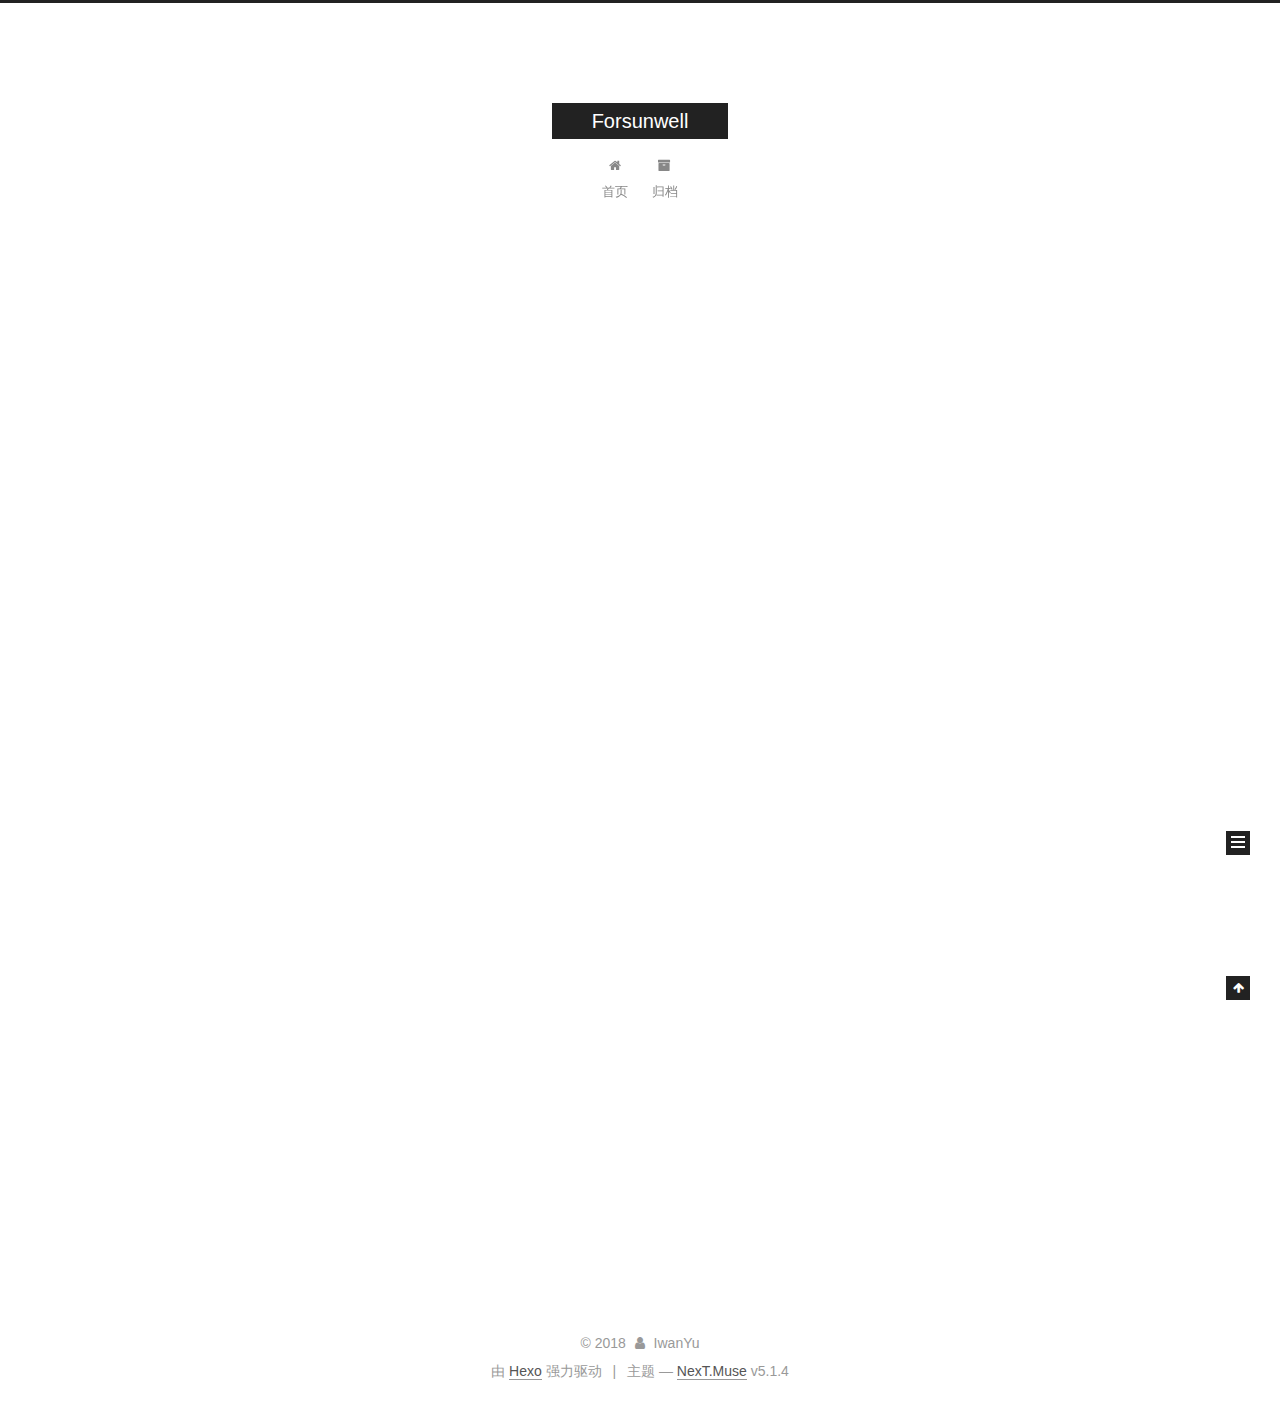
==== commit 17cc9e33: "Site updated: 2018-05-06 22:12:39" ====
--- a/index.html
+++ b/index.html
@@ -5,7 +5,7 @@
   
 
 
-<html class="theme-next muse use-motion" lang="">
+<html class="theme-next muse use-motion" lang="zh-Hans">
 <head>
   <meta charset="UTF-8"/>
 <meta http-equiv="X-UA-Compatible" content="IE=edge" />
@@ -80,12 +80,12 @@
 
 
 <meta property="og:type" content="website">
-<meta property="og:title" content="Hexo">
+<meta property="og:title" content="Forsunwell">
 <meta property="og:url" content="http://yoursite.com/index.html">
-<meta property="og:site_name" content="Hexo">
-<meta property="og:locale" content="default">
+<meta property="og:site_name" content="Forsunwell">
+<meta property="og:locale" content="zh-Hans">
 <meta name="twitter:card" content="summary">
-<meta name="twitter:title" content="Hexo">
+<meta name="twitter:title" content="Forsunwell">
 
 
 
@@ -101,7 +101,7 @@
     motion: {"enable":true,"async":false,"transition":{"post_block":"fadeIn","post_header":"slideDownIn","post_body":"slideDownIn","coll_header":"slideLeftIn","sidebar":"slideUpIn"}},
     duoshuo: {
       userId: '0',
-      author: 'Author'
+      author: '博主'
     },
     algolia: {
       applicationID: '',
@@ -121,7 +121,7 @@
 
 
 
-  <title>Hexo</title>
+  <title>Forsunwell</title>
   
 
 
@@ -133,7 +133,7 @@
 
 </head>
 
-<body itemscope itemtype="http://schema.org/WebPage" lang="default">
+<body itemscope itemtype="http://schema.org/WebPage" lang="zh-Hans">
 
   
   
@@ -152,7 +152,7 @@
     <div class="custom-logo-site-title">
       <a href="/"  class="brand" rel="start">
         <span class="logo-line-before"><i></i></span>
-        <span class="site-title">Hexo</span>
+        <span class="site-title">Forsunwell</span>
         <span class="logo-line-after"><i></i></span>
       </a>
     </div>
@@ -182,7 +182,7 @@
             
               <i class="menu-item-icon fa fa-fw fa-home"></i> <br />
             
-            Home
+            首页
           </a>
         </li>
       
@@ -192,7 +192,7 @@
             
               <i class="menu-item-icon fa fa-fw fa-archive"></i> <br />
             
-            Archives
+            归档
           </a>
         </li>
       
@@ -232,13 +232,13 @@
     <link itemprop="mainEntityOfPage" href="http://yoursite.com/2018/05/06/hello-world/">
 
     <span hidden itemprop="author" itemscope itemtype="http://schema.org/Person">
-      <meta itemprop="name" content="John Doe">
+      <meta itemprop="name" content="IwanYu">
       <meta itemprop="description" content="">
       <meta itemprop="image" content="/images/avatar.gif">
     </span>
 
     <span hidden itemprop="publisher" itemscope itemtype="http://schema.org/Organization">
-      <meta itemprop="name" content="Hexo">
+      <meta itemprop="name" content="Forsunwell">
     </span>
 
     
@@ -258,9 +258,9 @@
                 <i class="fa fa-calendar-o"></i>
               </span>
               
-                <span class="post-meta-item-text">Posted on</span>
+                <span class="post-meta-item-text">发表于</span>
               
-              <time title="Post created" itemprop="dateCreated datePublished" datetime="2018-05-06T22:03:22+08:00">
+              <time title="创建于" itemprop="dateCreated datePublished" datetime="2018-05-06T22:03:22+08:00">
                 2018-05-06
               </time>
             
@@ -379,7 +379,7 @@
         <div class="site-overview">
           <div class="site-author motion-element" itemprop="author" itemscope itemtype="http://schema.org/Person">
             
-              <p class="site-author-name" itemprop="name">John Doe</p>
+              <p class="site-author-name" itemprop="name">IwanYu</p>
               <p class="site-description motion-element" itemprop="description"></p>
           </div>
 
@@ -391,7 +391,7 @@
                 <a href="/archives/">
               
                   <span class="site-state-item-count">1</span>
-                  <span class="site-state-item-name">posts</span>
+                  <span class="site-state-item-name">日志</span>
                 </a>
               </div>
             
@@ -435,13 +435,13 @@
   <span class="with-love">
     <i class="fa fa-user"></i>
   </span>
-  <span class="author" itemprop="copyrightHolder">John Doe</span>
+  <span class="author" itemprop="copyrightHolder">IwanYu</span>
 
   
 </div>
 
 
-  <div class="powered-by">Powered by <a class="theme-link" target="_blank" href="https://hexo.io">Hexo</a></div>
+  <div class="powered-by">由 <a class="theme-link" target="_blank" href="https://hexo.io">Hexo</a> 强力驱动</div>
 
 
 
@@ -449,7 +449,7 @@
 
 
 
-  <div class="theme-info">Theme &mdash; <a class="theme-link" target="_blank" href="https://github.com/iissnan/hexo-theme-next">NexT.Muse</a> v5.1.4</div>
+  <div class="theme-info">主题 &mdash; <a class="theme-link" target="_blank" href="https://github.com/iissnan/hexo-theme-next">NexT.Muse</a> v5.1.4</div>
 
 
 
--- a/css/main.css
+++ b/css/main.css
@@ -1822,7 +1822,7 @@
   width: 4px;
   height: 4px;
   border-radius: 50%;
-  background: #ff7942;
+  background: #bef26c;
 }
 .links-of-blogroll {
   font-size: 13px;
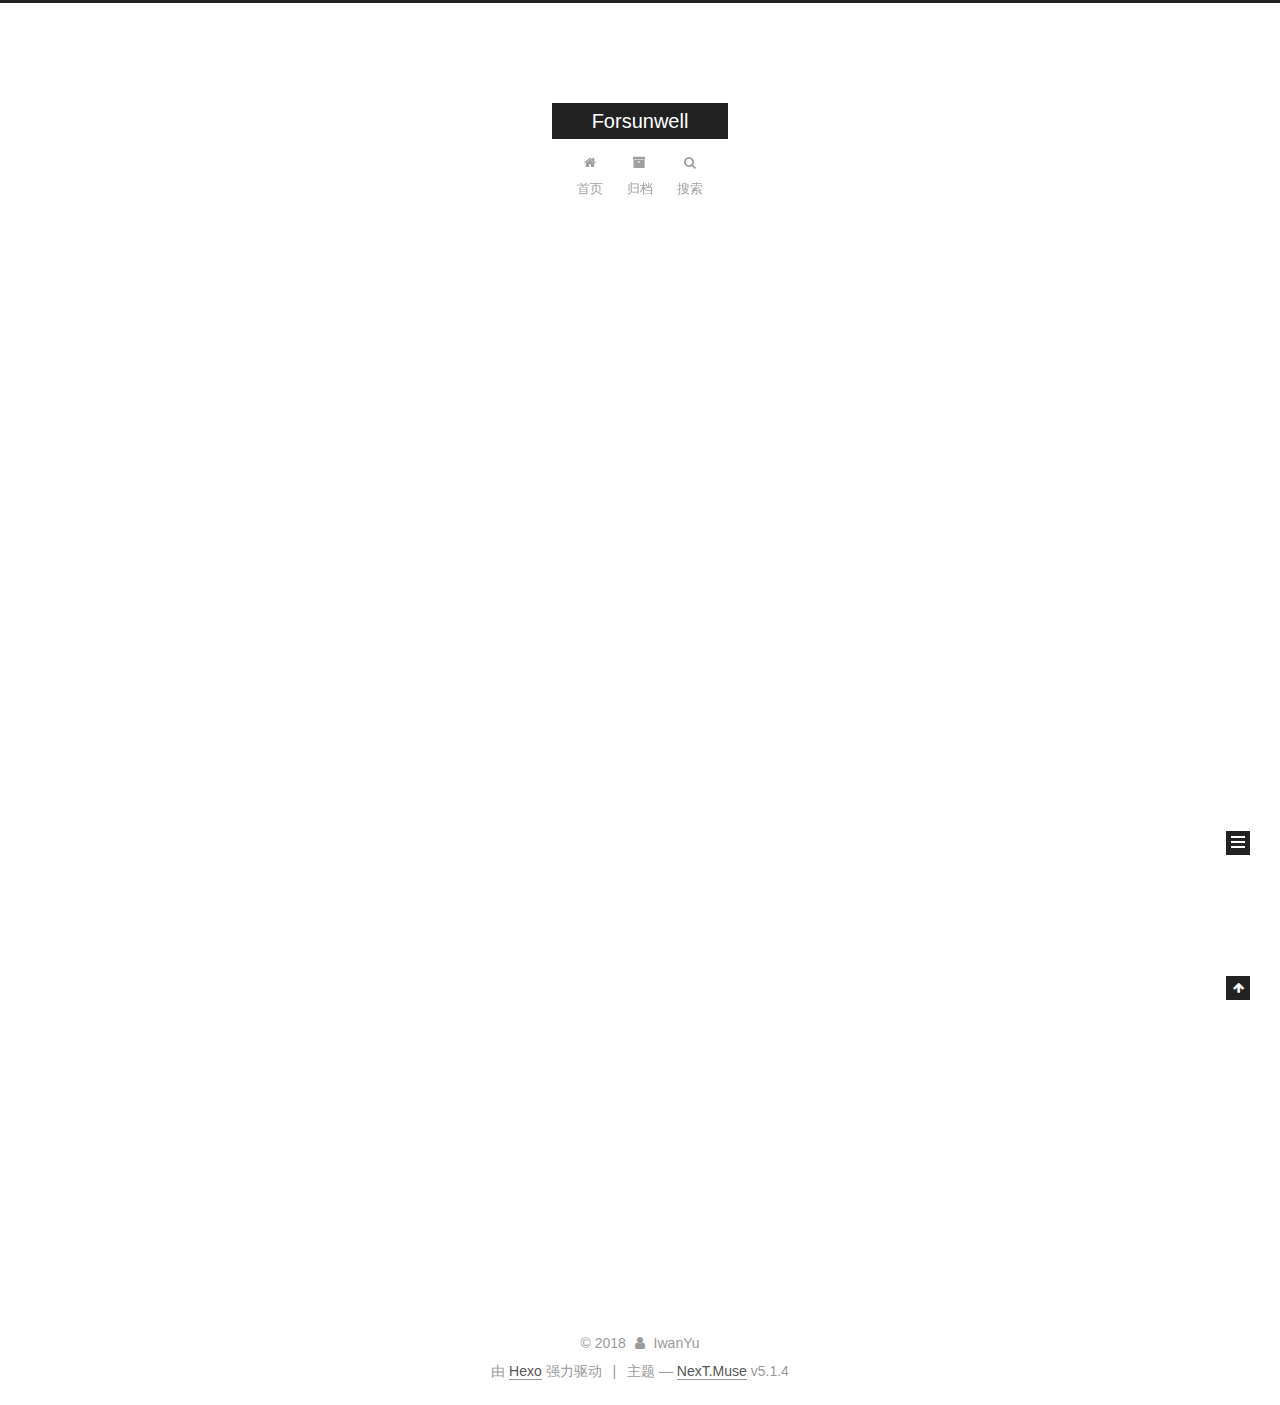
==== commit 93c353d9: "Site updated: 2018-05-26 16:42:28" ====
--- a/index.html
+++ b/index.html
@@ -104,9 +104,9 @@
       author: '博主'
     },
     algolia: {
-      applicationID: '',
-      apiKey: '',
-      indexName: '',
+      applicationID: 'UQG1SBYN9A',
+      apiKey: '02af6487d661e27b78dc908631212cdc',
+      indexName: 'forsunwell',
       hits: {"per_page":10},
       labels: {"input_placeholder":"Search for Posts","hits_empty":"We didn't find any results for the search: ${query}","hits_stats":"${hits} results found in ${time} ms"}
     }
@@ -198,9 +198,47 @@
       
 
       
+        <li class="menu-item menu-item-search">
+          
+            <a href="javascript:;" class="popup-trigger">
+          
+            
+              <i class="menu-item-icon fa fa-search fa-fw"></i> <br />
+            
+            搜索
+          </a>
+        </li>
+      
     </ul>
   
 
+  
+    <div class="site-search">
+      
+  
+  <div class="algolia-popup popup search-popup">
+    <div class="algolia-search">
+      <div class="algolia-search-input-icon">
+        <i class="fa fa-search"></i>
+      </div>
+      <div class="algolia-search-input" id="algolia-search-input"></div>
+    </div>
+
+    <div class="algolia-results">
+      <div id="algolia-stats"></div>
+      <div id="algolia-hits"></div>
+      <div id="algolia-pagination" class="algolia-pagination"></div>
+    </div>
+
+    <span class="popup-btn-close">
+      <i class="fa fa-times-circle"></i>
+    </span>
+  </div>
+
+
+
+
+    </div>
   
 </nav>
 
@@ -596,6 +634,19 @@
 
 
 
+  
+  
+  
+  <link rel="stylesheet" href="/lib/algolia-instant-search/instantsearch.min.css">
+
+  
+  
+  <script src="/lib/algolia-instant-search/instantsearch.min.js"></script>
+  
+
+  <script src="/js/src/algolia-search.js?v=5.1.4"></script>
+
+
 
   
 
--- a/css/main.css
+++ b/css/main.css
@@ -1023,7 +1023,8 @@
 .pagination .next {
   margin-right: 0;
 }
-.pagination .page-number.current {
+.pagination .page-number.current,
+.algolia-pagination .current .page-number {
   color: #fff;
   background: #ccc;
   border-top-color: #ccc;
@@ -1822,7 +1823,7 @@
   width: 4px;
   height: 4px;
   border-radius: 50%;
-  background: #bef26c;
+  background: #ffffe7;
 }
 .links-of-blogroll {
   font-size: 13px;
@@ -2362,6 +2363,140 @@
   content: "|";
   padding-left: 10px;
 }
+.algolia-pop-overlay {
+  position: fixed;
+  width: 100%;
+  height: 100%;
+  top: 0;
+  left: 0;
+  z-index: 2080;
+  background-color: rgba(0,0,0,0.3);
+}
+.algolia-popup {
+  overflow: hidden;
+  padding: 0;
+  display: none;
+  position: fixed;
+  top: 10%;
+  left: 50%;
+  width: 700px;
+  height: 80%;
+  margin-left: -350px;
+  background: #fff;
+  color: #333;
+  z-index: 9999;
+  border-radius: 5px;
+}
+@media (max-width: 767px) {
+  .algolia-popup {
+    padding: 0;
+    top: 0;
+    left: 0;
+    margin: 0;
+    width: 100%;
+    height: 100%;
+    border-radius: 0;
+  }
+}
+.algolia-popup .popup-btn-close {
+  position: absolute;
+  right: 14px;
+  color: #4ebd79;
+  font-size: 14px;
+  font-weight: bold;
+  text-transform: uppercase;
+  cursor: pointer;
+  padding-left: 15px;
+  border-left: 1px solid #eee;
+  top: 10px;
+}
+.algolia-popup .popup-btn-close .fa {
+  color: #999;
+  font-size: 18px;
+}
+.algolia-popup .popup-btn-close:hover .fa {
+  color: #222;
+}
+.algolia-search {
+  padding: 10px 15px 5px;
+  max-height: 50px;
+  border-bottom: 1px solid #ccc;
+  background: #f5f5f5;
+  border-top-left-radius: 5px;
+  border-top-right-radius: 5px;
+}
+.algolia-search-input-icon {
+  display: inline-block;
+  width: 20px;
+}
+.algolia-search-input-icon .fa {
+  font-size: 18px;
+}
+.algolia-search-input {
+  display: inline-block;
+  width: calc(90% - 20px);
+}
+.algolia-search-input input {
+  padding: 5px 0;
+  width: 100%;
+  outline: none;
+  border: none;
+  background: transparent;
+}
+.algolia-powered {
+  float: right;
+}
+.algolia-powered img {
+  display: inline-block;
+  height: 18px;
+  vertical-align: middle;
+}
+.algolia-results {
+  position: relative;
+  overflow: auto;
+  padding: 10px 30px;
+  height: calc(100% - 50px);
+}
+.algolia-results hr {
+  margin: 10px 0;
+}
+.algolia-results .highlight {
+  font-style: normal;
+  margin: 0;
+  padding: 0 2px;
+  font-size: inherit;
+  color: #f00;
+}
+.algolia-hits {
+  margin-top: 20px;
+}
+.algolia-hit-item {
+  margin: 15px 0;
+}
+.algolia-hit-item-link {
+  display: block;
+  border-bottom: 1px dashed #ccc;
+  transition-duration: 0.2s;
+  transition-timing-function: ease-in-out;
+  transition-delay: 0s;
+}
+.algolia-pagination .pagination {
+  margin-top: 40px;
+  border-top: none;
+  padding: 0;
+}
+.algolia-pagination .pagination-item {
+  display: inline-block;
+}
+.algolia-pagination .page-number {
+  border-top: none;
+}
+.algolia-pagination .page-number:hover {
+  border-bottom: 1px solid #222;
+}
+.algolia-pagination .disabled-item {
+  visibility: hidden;
+}
 .page-archive .archive-page-counter {
   position: relative;
   top: 3px;
--- a/lib/algolia-instant-search/instantsearch.min.css
+++ b/lib/algolia-instant-search/instantsearch.min.css
@@ -0,0 +1 @@
+/*! instantsearch.js 1.5.0 | © Algolia Inc. and other contributors; Licensed MIT | github.com/algolia/instantsearch.js */.ais-search-box--powered-by{font-size:.8em;text-align:right;margin-top:2px}.ais-search-box--powered-by-link{display:inline-block;width:45px;height:16px;text-indent:101%;overflow:hidden;white-space:nowrap;background-image:url([data-uri]);background-repeat:no-repeat;background-size:contain;vertical-align:middle}.ais-pagination--item{display:inline-block;padding:3px}.ais-range-slider--value,.ais-range-slider--value-sub{font-size:.8em;padding-top:15px}.ais-pagination--item__disabled{visibility:hidden}.ais-hierarchical-menu--list__lvl1,.ais-hierarchical-menu--list__lvl2{margin-left:10px}.ais-range-slider--target{position:relative;direction:ltr;background:#F3F4F7;height:6px;margin-top:2em;margin-bottom:2em}.ais-range-slider--base{height:100%;position:relative;z-index:1;border-top:1px solid #DDD;border-bottom:1px solid #DDD;border-left:2px solid #DDD;border-right:2px solid #DDD}.ais-range-slider--origin{position:absolute;right:0;top:0;left:0;bottom:0}.ais-range-slider--connect{background:#46AEDA}.ais-range-slider--background{background:#F3F4F7}.ais-range-slider--handle{width:20px;height:20px;position:relative;z-index:1;background:#FFF;border:1px solid #46AEDA;border-radius:50%;cursor:pointer}.ais-range-slider--handle-lower{left:-10px;bottom:7px}.ais-range-slider--handle-upper{right:10px;bottom:7px}.ais-range-slider--tooltip{position:absolute;background:#FFF;top:-22px;font-size:.8em}.ais-range-slider--pips{box-sizing:border-box;position:absolute;height:3em;top:100%;left:0;width:100%}.ais-range-slider--value{width:40px;position:absolute;text-align:center;margin-left:-20px}.ais-range-slider--marker{position:absolute;background:#DDD;margin-left:-1px;width:1px;height:5px}.ais-range-slider--marker-sub{background:#DDD;width:2px;margin-left:-2px;height:13px}.ais-range-slider--marker-large{background:#DDD;width:2px;margin-left:-2px;height:12px}.ais-star-rating--star,.ais-star-rating--star__empty{display:inline-block;width:1em;height:1em}.ais-range-slider--marker-large:first-child{margin-left:0}.ais-star-rating--item{vertical-align:middle}.ais-star-rating--item__active{font-weight:700}.ais-star-rating--star:before{content:'\2605';color:#FBAE00}.ais-star-rating--star__empty:before{content:'\2606';color:#FBAE00}.ais-star-rating--link__disabled .ais-star-rating--star:before,.ais-star-rating--link__disabled .ais-star-rating--star__empty:before{color:#C9C9C9}.ais-root__collapsible .ais-header{cursor:pointer}.ais-root__collapsed .ais-body,.ais-root__collapsed .ais-footer{display:none}